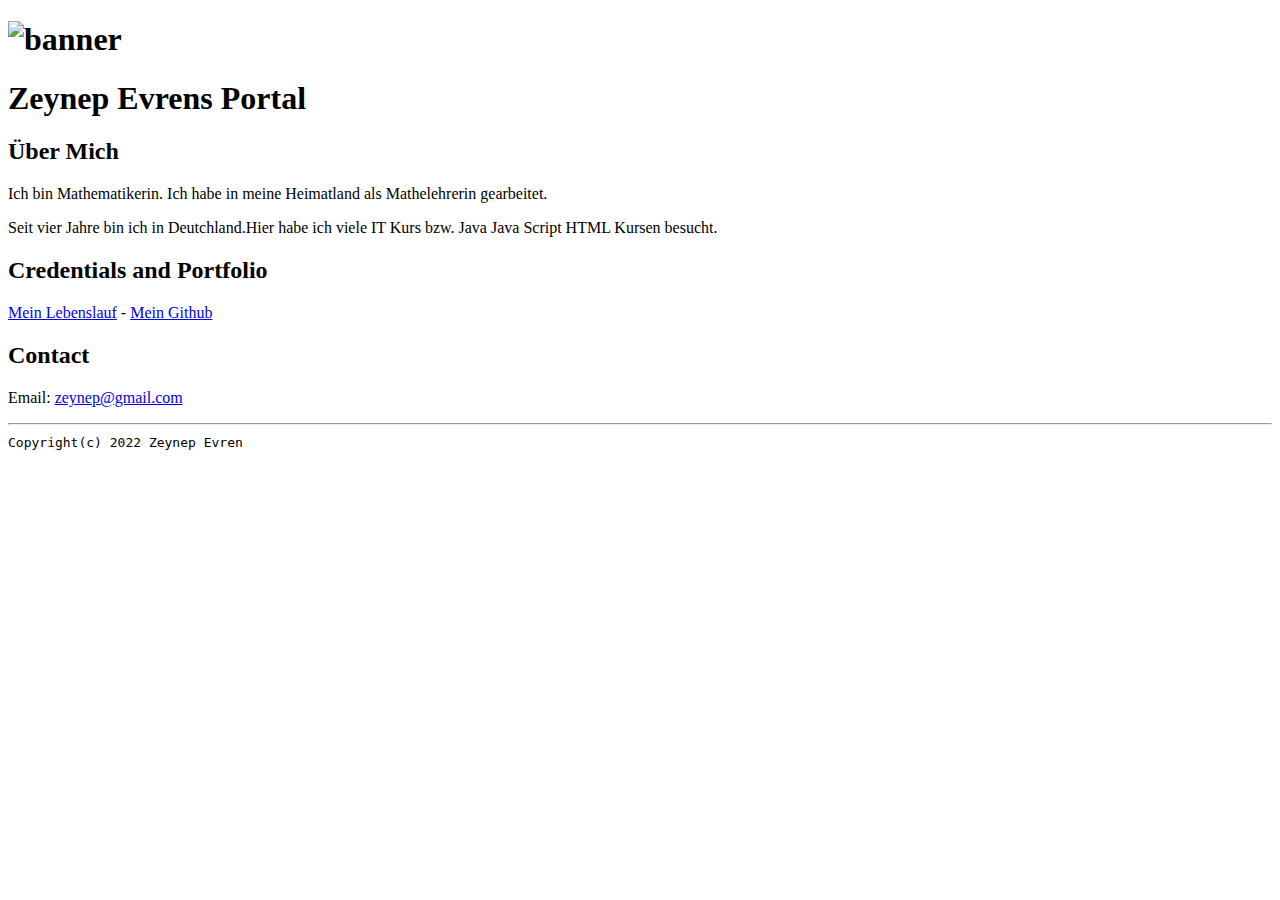
==== index.html @ 61fb3b44 "Add files via upload" ====
<!doctype html>
<h1>
<!-- this is a comment for human! -->

<html lang="en">

  <header>
<title>Zeynep Evrens Portal</title>
<link rel="stylesheet" href="css/master.css">
<link rel="FaviconIcon" href="favicon.ico" type="images/x-icon">
<link rel="shortcut" href="favicon.ico" type="images/x-icon">
<meta name="viewport" content="width-device-width,initial-scale=1, shrink-to-fit=no">
<meta name="name" content="Zeynep Evrens Portal">
<meta name="robots" content="noindex, nofollow">
</header>

  <body>
    <img src="images/banner.jpg" width="75%" alt="banner">
    <h1>Zeynep Evrens Portal</h1>
    <h2>Über Mich </h2>
<p>Ich bin Mathematikerin. Ich habe in meine Heimatland als Mathelehrerin gearbeitet.</p>
<p> Seit vier Jahre bin ich in Deutchland.Hier habe ich viele IT Kurs bzw. Java Java Script HTML Kursen besucht.</p>
<h2>Credentials and Portfolio</h2>
<p><a href="resume.html">Mein Lebenslauf</a>  - <a href="https://github.com/evrnzynp">Mein Github</a></p>
<h2>Contact</h2>

<p>Email: <a href="mailto:zeynep@gmail.com">zeynep@gmail.com</a></p>
  </body>

  <footer>
    <hr>
    <code>Copyright(c) 2022 Zeynep Evren</code>

  </footer>

</html>
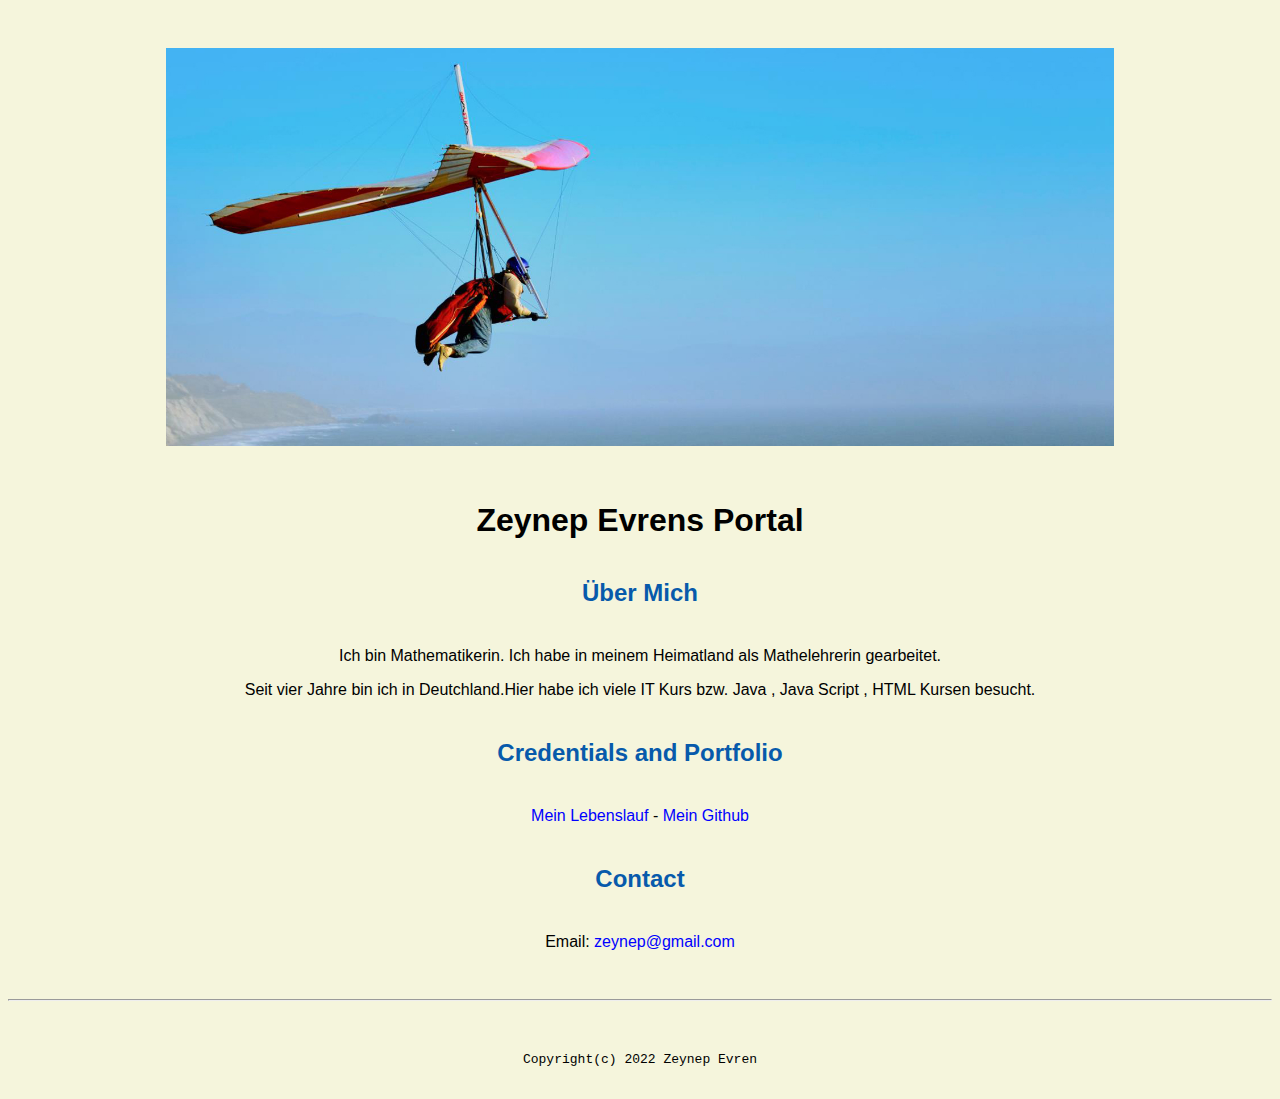
==== commit be6f628d: "Update index.html" ====
--- a/index.html
+++ b/index.html
@@ -1,6 +1,6 @@
 <!doctype html>
 <h1>
-<!-- this is a comment for human! -->
+
 
 <html lang="en">
 
@@ -18,8 +18,8 @@
     <img src="images/banner.jpg" width="75%" alt="banner">
     <h1>Zeynep Evrens Portal</h1>
     <h2>Über Mich </h2>
-<p>Ich bin Mathematikerin. Ich habe in meine Heimatland als Mathelehrerin gearbeitet.</p>
-<p> Seit vier Jahre bin ich in Deutchland.Hier habe ich viele IT Kurs bzw. Java Java Script HTML Kursen besucht.</p>
+<p>Ich bin Mathematikerin. Ich habe in meinem Heimatland als Mathelehrerin gearbeitet.</p>
+<p> Seit vier Jahre bin ich in Deutchland.Hier habe ich viele IT Kurs bzw. Java , Java Script , HTML Kursen besucht.</p>
 <h2>Credentials and Portfolio</h2>
 <p><a href="resume.html">Mein Lebenslauf</a>  - <a href="https://github.com/evrnzynp">Mein Github</a></p>
 <h2>Contact</h2>
--- a/css/master.css
+++ b/css/master.css
@@ -0,0 +1,61 @@
+
+  a {
+    color: blue;
+    text-decoration: none; 
+  }
+
+  a:hover {
+    color: red;
+    text-decoration: none; 
+  }
+
+  body {
+  background-color:  beige ; 
+  color: black;
+  font-family: Arial, Helvetica, sans-serif ; 
+  text-align: center;
+   }
+
+  footer {
+    margin-top: 2rem;
+    margin-bottom: 2rem;
+  }
+
+  h1 {
+    margin-bottom: 0.5rem;
+    margin-top: 3rem;
+   }
+
+  h2 {
+  color:#075AAB;
+  margin-bottom: 2.5rem;
+  margin-top: 2.5rem;
+
+ 
+   }
+
+  h3 {
+    margin-bottom: 0;
+    margin-top: 2rem;
+  }
+
+  h4 {
+    margin-bottom: 1rem;
+    margin-top: 0.5rem;
+  }
+
+  h5 {
+    margin-top: 0.5rem;
+  }
+
+  hr {
+    margin-bottom: 3rem;
+    margin-top: 3rem;
+  }
+
+  
+  ul {
+    display: table;
+    margin: 0 auto;
+    text-align: left;
+  }
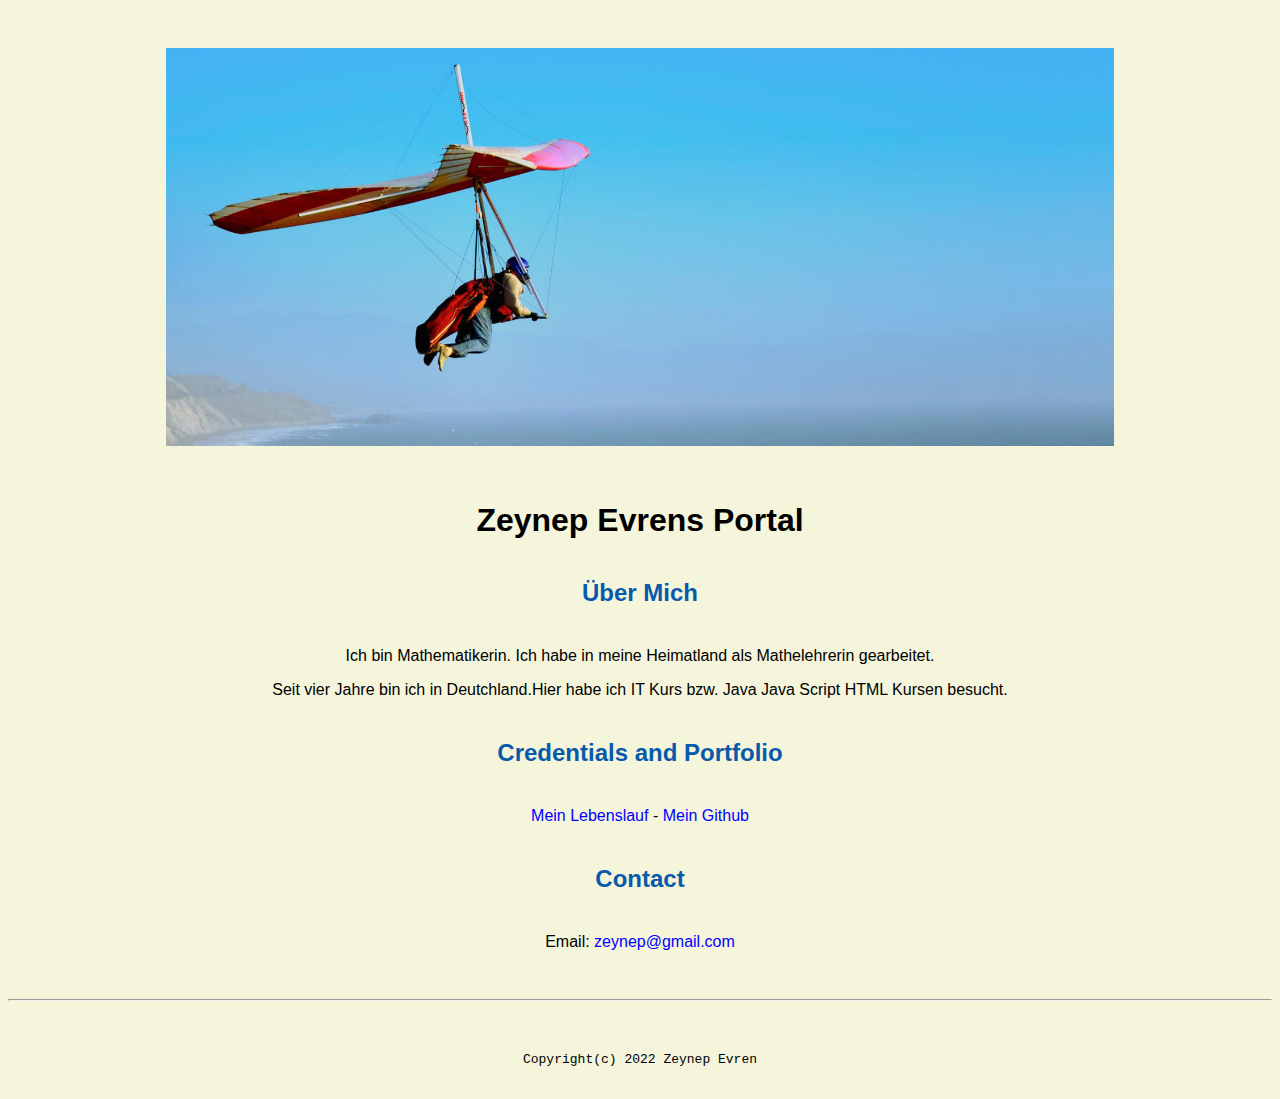
==== commit 931f2318: "Update index.html" ====
--- a/index.html
+++ b/index.html
@@ -1,6 +1,6 @@
 <!doctype html>
 <h1>
-
+<!-- this is a comment for human! -->
 
 <html lang="en">
 
@@ -18,8 +18,8 @@
     <img src="images/banner.jpg" width="75%" alt="banner">
     <h1>Zeynep Evrens Portal</h1>
     <h2>Über Mich </h2>
-<p>Ich bin Mathematikerin. Ich habe in meinem Heimatland als Mathelehrerin gearbeitet.</p>
-<p> Seit vier Jahre bin ich in Deutchland.Hier habe ich viele IT Kurs bzw. Java , Java Script , HTML Kursen besucht.</p>
+<p>Ich bin Mathematikerin. Ich habe in meine Heimatland als Mathelehrerin gearbeitet.</p>
+<p> Seit vier Jahre bin ich in Deutchland.Hier habe ich IT Kurs bzw. Java Java Script HTML Kursen besucht.</p>
 <h2>Credentials and Portfolio</h2>
 <p><a href="resume.html">Mein Lebenslauf</a>  - <a href="https://github.com/evrnzynp">Mein Github</a></p>
 <h2>Contact</h2>
